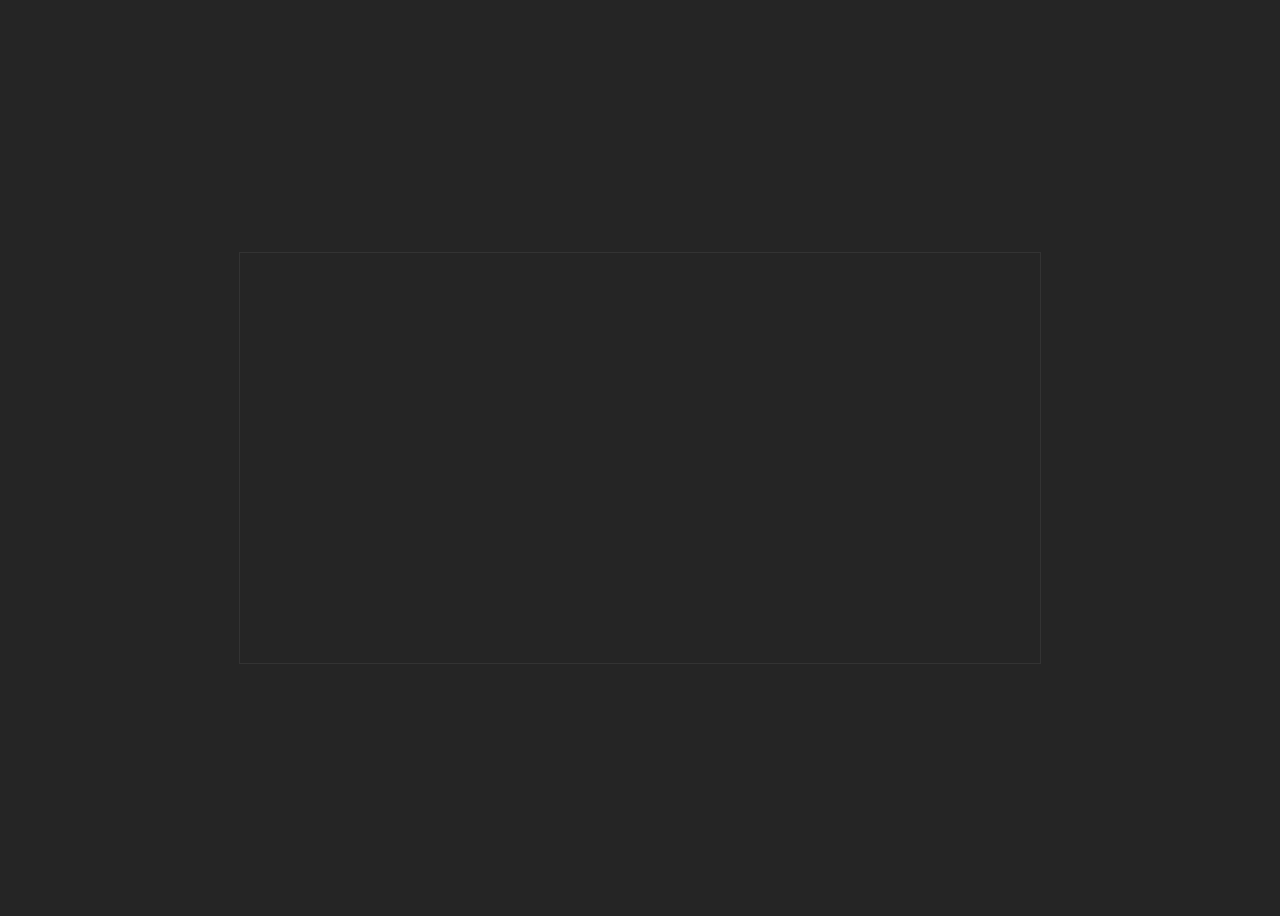
==== index.html @ 063d1b2b "commit for gsap first fred race draft" ====
<!DOCTYPE html>
<html lang="en">

<head>
    <meta charset="UTF-8">
    <meta http-equiv="X-UA-Compatible" content="IE=edge">
    <meta name="viewport" content="width=device-width, initial-scale=1.0">
    <title>GSAP3 Special Properties</title>
    <link href="https://fonts.googleapis.com/css?family=Kanit:200,400,500&display=swap" rel="stylesheet">
    <link href="css/style.css" rel="stylesheet">
</head>

<body>
    <div id="demo">
        <div id="freds">
            <img src='https://s3-us-west-2.amazonaws.com/s.cdpn.io/32887/fred.svg' alt=''>
            <img src='https://s3-us-west-2.amazonaws.com/s.cdpn.io/32887/fred-purple.svg' alt=''>
            <img src='https://s3-us-west-2.amazonaws.com/s.cdpn.io/32887/fred-blue.svg' alt=''>
            <img src='https://s3-us-west-2.amazonaws.com/s.cdpn.io/32887/fred-pink.svg' alt=''>
            <img src='https://s3-us-west-2.amazonaws.com/s.cdpn.io/32887/fred-orange.svg' alt=''>
            <img src='https://s3-us-west-2.amazonaws.com/s.cdpn.io/32887/fred-red.svg' alt=''>
        </div>
    </div>
    </div>
    <script src="https://cdnjs.cloudflare.com/ajax/libs/gsap/3.6.1/gsap.min.js"></script>
    <script src="js/gsap.js"></script>
</body>

</html>
---- css/style.css ----
body {
    font-family: 'Kanit', sans-serif;
    background: #252525;
    display: flex;
    justify-content: center;
    align-items: center;
    height: 100vh;
}

#demo {
    position: relative;
    width: 800px;
    height: 410px;
    border: 1px solid #333;
    background: url(https://s3-us-west-2.amazonaws.com/s.cdpn.io/32887/space-background.png);
}

#freds {
    position: relative;
    top: 300px;
    left: 20px;
}

#freds img {
    width: 122px;
}
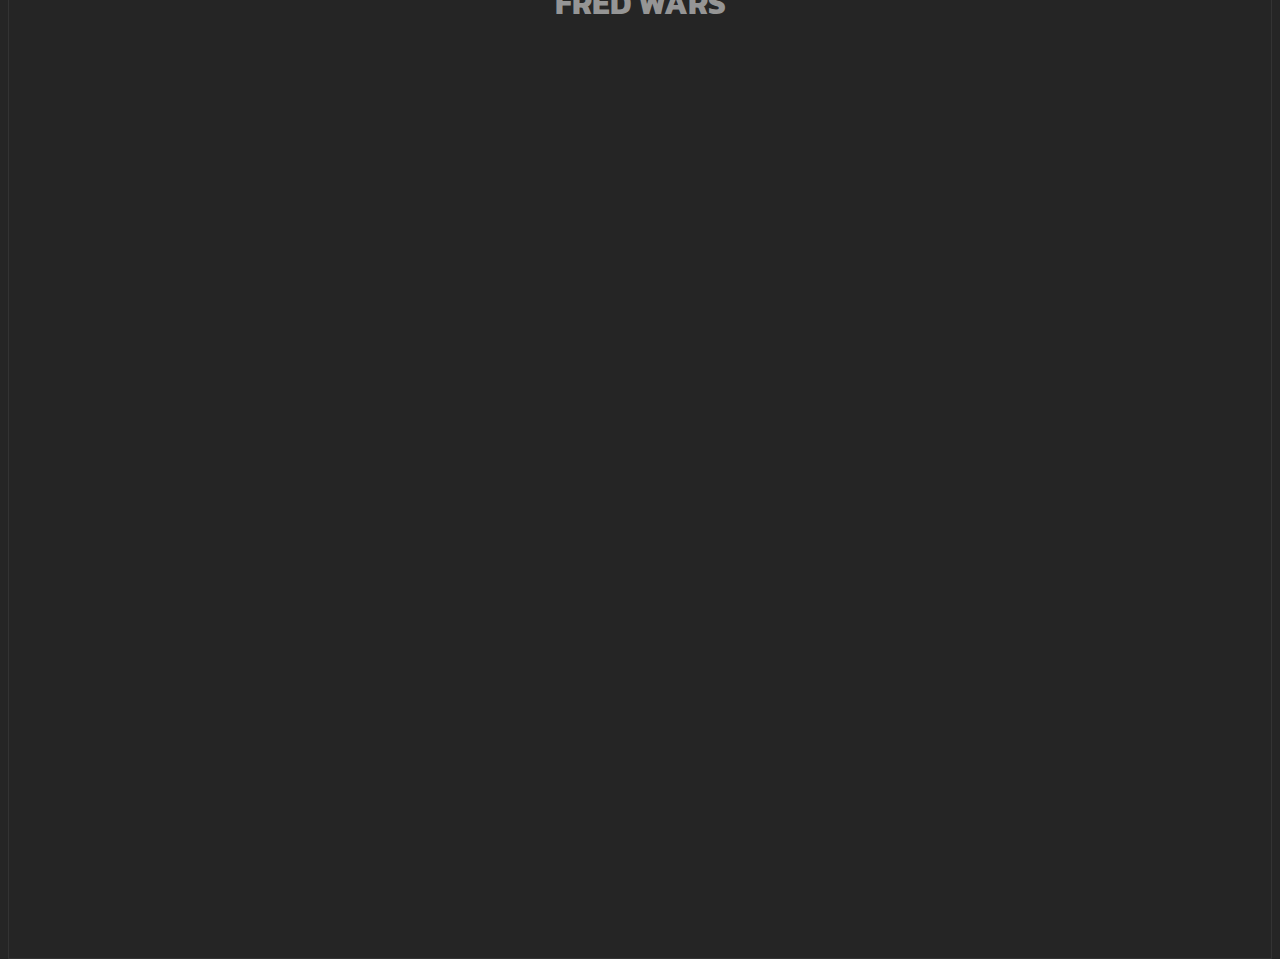
==== commit 6c3fb99e: "commit freds race" ====
--- a/index.html
+++ b/index.html
@@ -11,7 +11,9 @@
 </head>
 
 <body>
+
     <div id="demo">
+        <h1>FRED WARS</h1>
         <div id="freds">
             <img src='https://s3-us-west-2.amazonaws.com/s.cdpn.io/32887/fred.svg' alt=''>
             <img src='https://s3-us-west-2.amazonaws.com/s.cdpn.io/32887/fred-purple.svg' alt=''>
--- a/css/style.css
+++ b/css/style.css
@@ -9,18 +9,27 @@
 
 #demo {
     position: relative;
-    width: 800px;
-    height: 410px;
+    width: 100%;
+    height: 1000px;
     border: 1px solid #333;
     background: url(https://s3-us-west-2.amazonaws.com/s.cdpn.io/32887/space-background.png);
+    background-size: cover;
 }
 
 #freds {
     position: relative;
-    top: 300px;
-    left: 20px;
+    top: 700px;
+    left: 100px;
 }
 
 #freds img {
     width: 122px;
+}
+
+@media (max-width: 700px) {
+    #freds img {
+        left: -100;
+        width: 55px;
+        height: 55px;
+    }
 }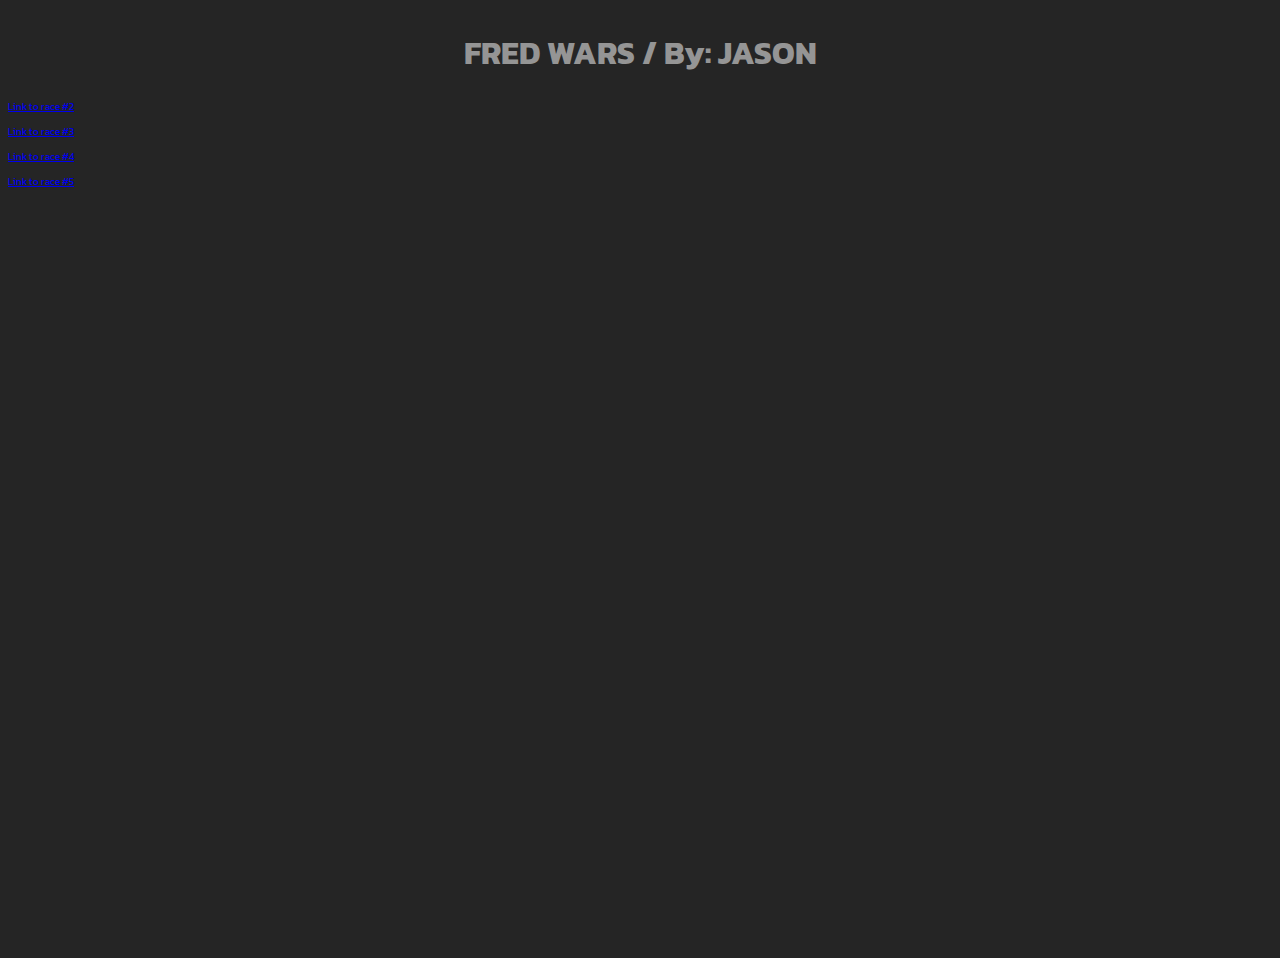
==== commit 26c1afa7: "commit files for link changes in color" ====
--- a/index.html
+++ b/index.html
@@ -13,7 +13,28 @@
 <body>
 
     <div id="demo">
-        <h1>FRED WARS</h1>
+        <h1>FRED WARS / By: JASON</h1>
+
+        <a href="second-race.html">
+
+            <p> Link to race #2 </p>
+
+        </a>
+        <a href="third-race.html">
+            <p>Link to race #3
+
+            </p>
+        </a>
+        <a href="fourth-race.html">
+            <p>Link to race #4
+
+            </p>
+        </a>
+        <a href="fifth-race.html">
+            <p>Link to race #5
+
+            </p>
+        </a>
         <div id="freds">
             <img src='https://s3-us-west-2.amazonaws.com/s.cdpn.io/32887/fred.svg' alt=''>
             <img src='https://s3-us-west-2.amazonaws.com/s.cdpn.io/32887/fred-purple.svg' alt=''>
@@ -23,6 +44,7 @@
             <img src='https://s3-us-west-2.amazonaws.com/s.cdpn.io/32887/fred-red.svg' alt=''>
         </div>
     </div>
+
     </div>
     <script src="https://cdnjs.cloudflare.com/ajax/libs/gsap/3.6.1/gsap.min.js"></script>
     <script src="js/gsap.js"></script>
--- a/css/style.css
+++ b/css/style.css
@@ -11,25 +11,34 @@
     position: relative;
     width: 100%;
     height: 1000px;
-    border: 1px solid #333;
+    border: 18x solid #333;
     background: url(https://s3-us-west-2.amazonaws.com/s.cdpn.io/32887/space-background.png);
     background-size: cover;
 }
 
 #freds {
+    text-align: center;
     position: relative;
     top: 700px;
-    left: 100px;
+    left: 20px;
 }
 
 #freds img {
-    width: 122px;
+    width: 90px;
+}
+
+a {
+    font-size: 10px;
+}
+
+h1 {
+    padding-top: 50px;
 }
 
 @media (max-width: 700px) {
     #freds img {
         left: -100;
-        width: 55px;
+        width: 35px;
         height: 55px;
     }
 }